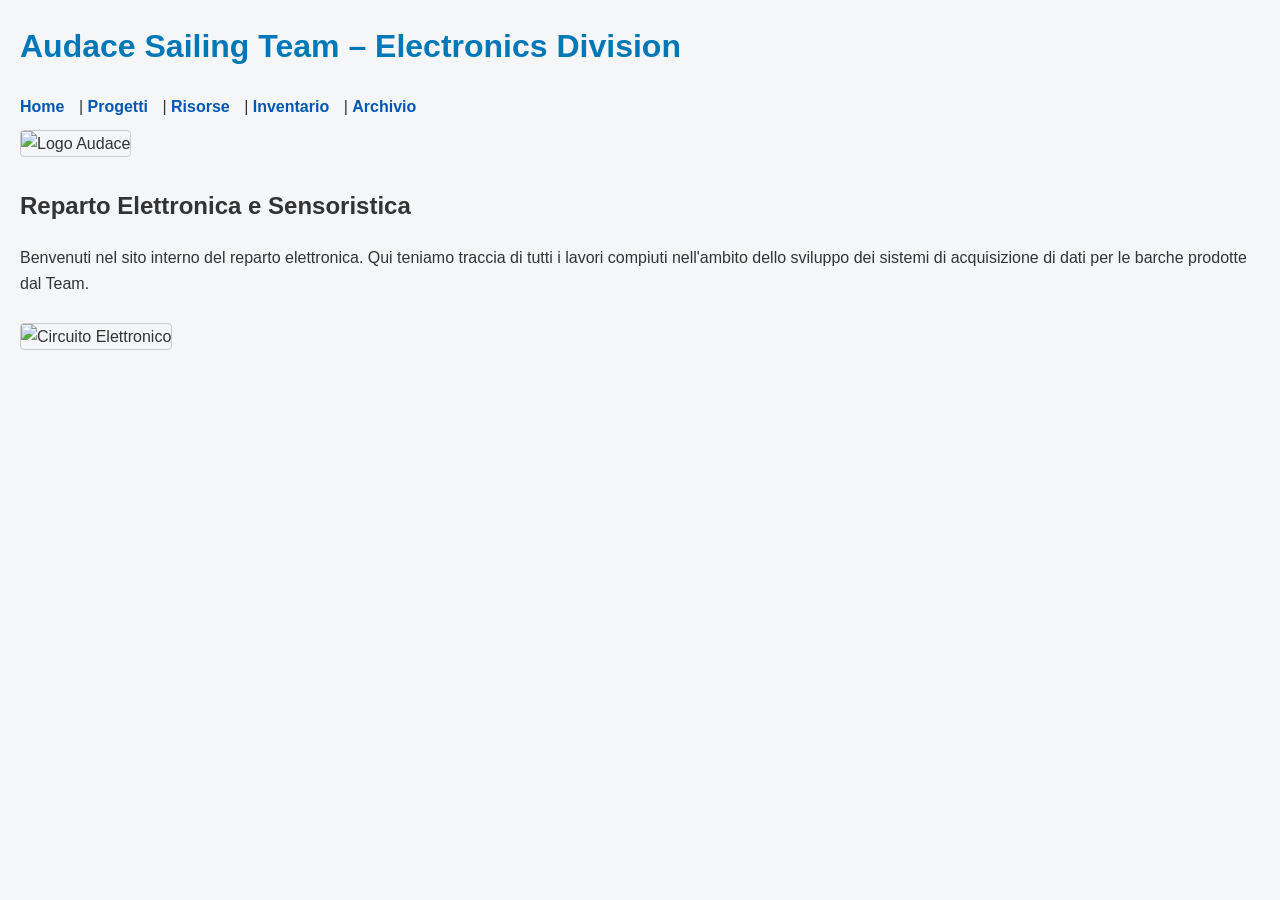
==== index.html @ 3e3e4b0e "Fix image source filename in index.html" ====
<!DOCTYPE html>
<html lang="it">
<head>
    <meta charset="UTF-8">
    <title>Electronics - Audace Sailing Team</title>
    <link rel="stylesheet" href="style.css">
</head>
<body>

    <header>
        <h1 style="color: #0077b6;">Audace Sailing Team – Electronics Division</h1>
        <nav>
            <a href="index.html">Home</a> | 
            <a href="Progetti.html">Progetti</a> | 
            <a href="Risorse.html">Risorse</a> |
            <a href="Inventario.html">Inventario</a> |
            <a href="Archivio.html">Archivio</a>
        </nav>
    </header>

    <main>
        <img src ="images/logoAudace.jpg" alt="Logo Audace" width="400">
        
        <h2>Reparto Elettronica e Sensoristica</h2>
        <p>Benvenuti nel sito interno del reparto elettronica. Qui teniamo traccia di tutti i lavori compiuti nell'ambito dello sviluppo dei sistemi di acquisizione di dati per le barche prodotte dal Team.</p>

        <!-- Immagine esterna dal web (URL assoluto) -->
        <img src="https://images.unsplash.com/photo-1518770660439-4636190af475?w=500" alt="Circuito Elettronico" width="400">
    </main>
    
    <script>
        alert("Benvenuto nel portale Electronics di Audace Sailing Team!");
    </script>

</body>
</html>
---- style.css ----
body {
    font-family: Arial, sans-serif;
    background-color: #f4f6f8;
    color: #333333;
    margin: 20px;
    line-height: 1.6;
}

h1 {
    color: #111111; /* Nel file è nero, ma nell'HTML è stato ridefinito in azzurro con style="..." */
}

nav a {
    margin-right: 10px;
    color: #0056b3;
    text-decoration: none;
    font-weight: bold;
}

nav a:hover {
    text-decoration: underline;
}

img {
    margin: 10px 10px 10px 0;
    border-radius: 4px;
    border: 1px solid #ccc;
}
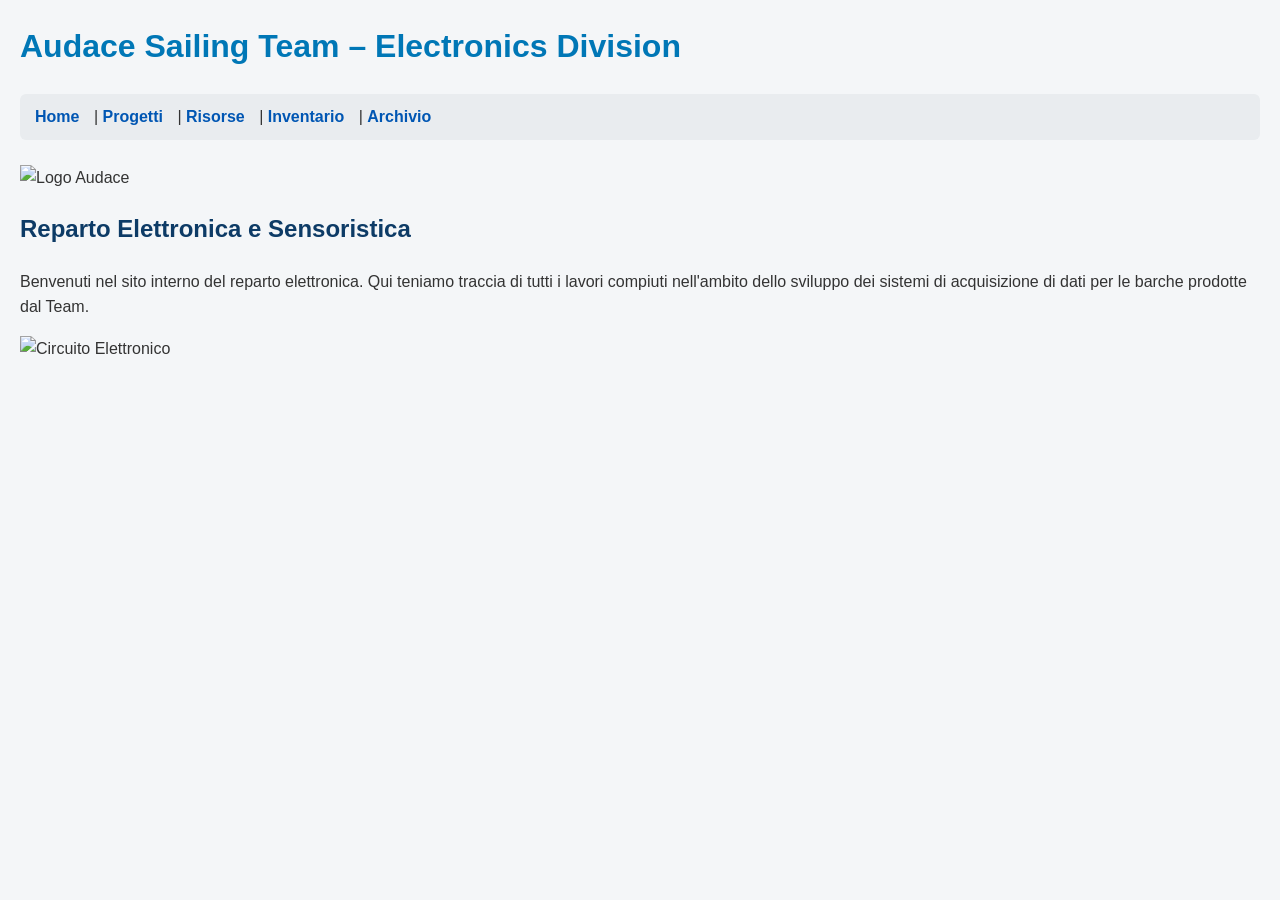
==== commit 130e09ba: "Update logo image format from JPG to PNG" ====
--- a/index.html
+++ b/index.html
@@ -19,7 +19,7 @@
     </header>
 
     <main>
-        <img src ="images/logoAudace.jpg" alt="Logo Audace" width="400">
+        <img src ="images/logoAudace.png" alt="Logo Audace" width="400">
         
         <h2>Reparto Elettronica e Sensoristica</h2>
         <p>Benvenuti nel sito interno del reparto elettronica. Qui teniamo traccia di tutti i lavori compiuti nell'ambito dello sviluppo dei sistemi di acquisizione di dati per le barche prodotte dal Team.</p>
--- a/style.css
+++ b/style.css
@@ -8,6 +8,18 @@
 
 h1 {
     color: #111111; /* Nel file è nero, ma nell'HTML è stato ridefinito in azzurro con style="..." */
+}
+
+h2 {
+    color: #0d3b66;
+    margin-top: 20px;
+}
+
+nav {
+    background-color: #e9ecef;
+    padding: 10px 15px;
+    border-radius: 6px;
+    margin-bottom: 25px;
 }
 
 nav a {
@@ -21,8 +33,13 @@
     text-decoration: underline;
 }
 
-img {
-    margin: 10px 10px 10px 0;
-    border-radius: 4px;
-    border: 1px solid #ccc;
+.gallery{
+    margin-top: 20px;
 }
+
+.gallery img{
+    margin: 10px 15px 10px 0;
+    border-radius: 6px;
+    border: 1px solid #ced4da;
+    vertical-align: top;
+}
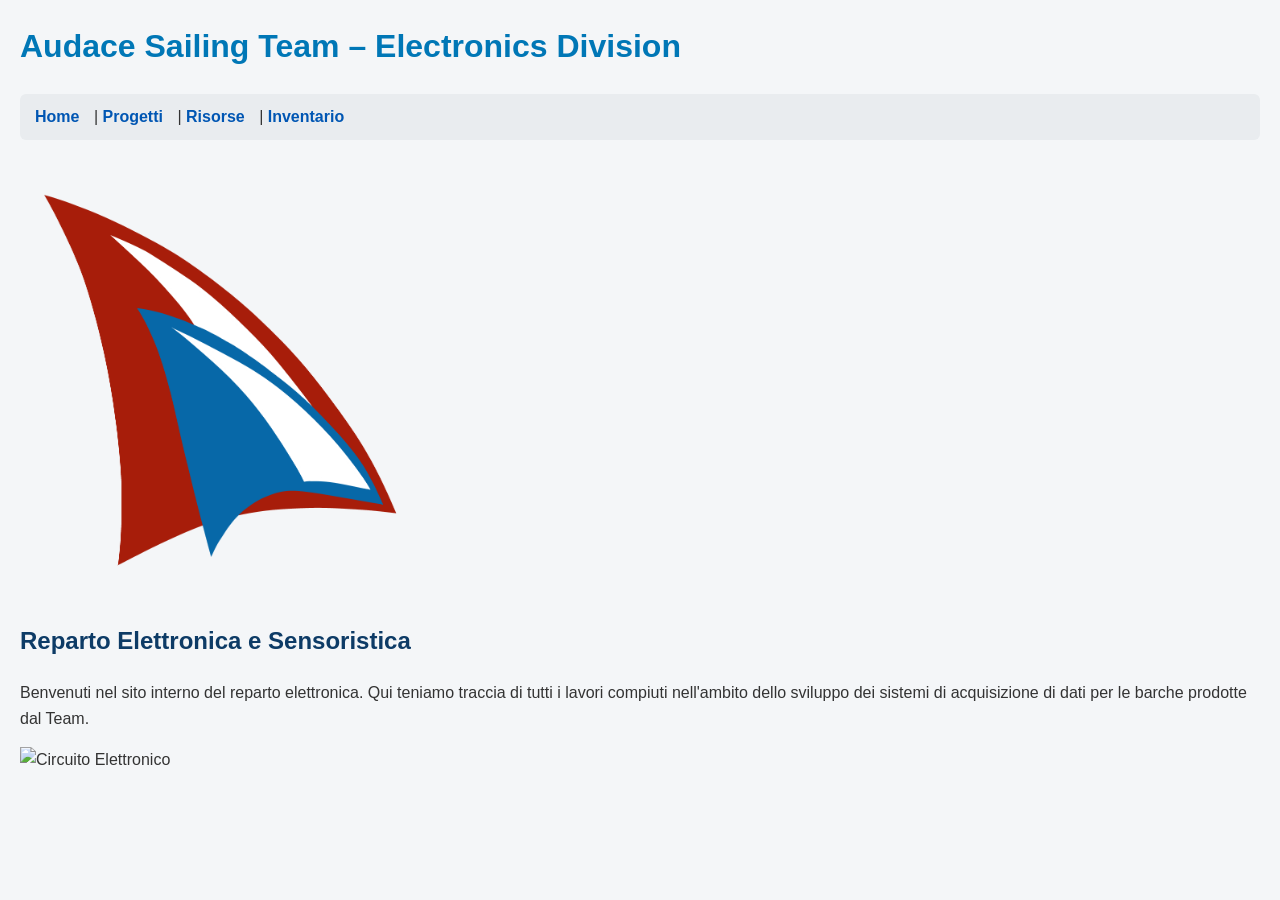
==== commit 74fc46e4: "Update index.html" ====
--- a/index.html
+++ b/index.html
@@ -13,8 +13,7 @@
             <a href="index.html">Home</a> | 
             <a href="Progetti.html">Progetti</a> | 
             <a href="Risorse.html">Risorse</a> |
-            <a href="Inventario.html">Inventario</a> |
-            <a href="Archivio.html">Archivio</a>
+            <a href="Inventario.html">Inventario</a> 
         </nav>
     </header>
 
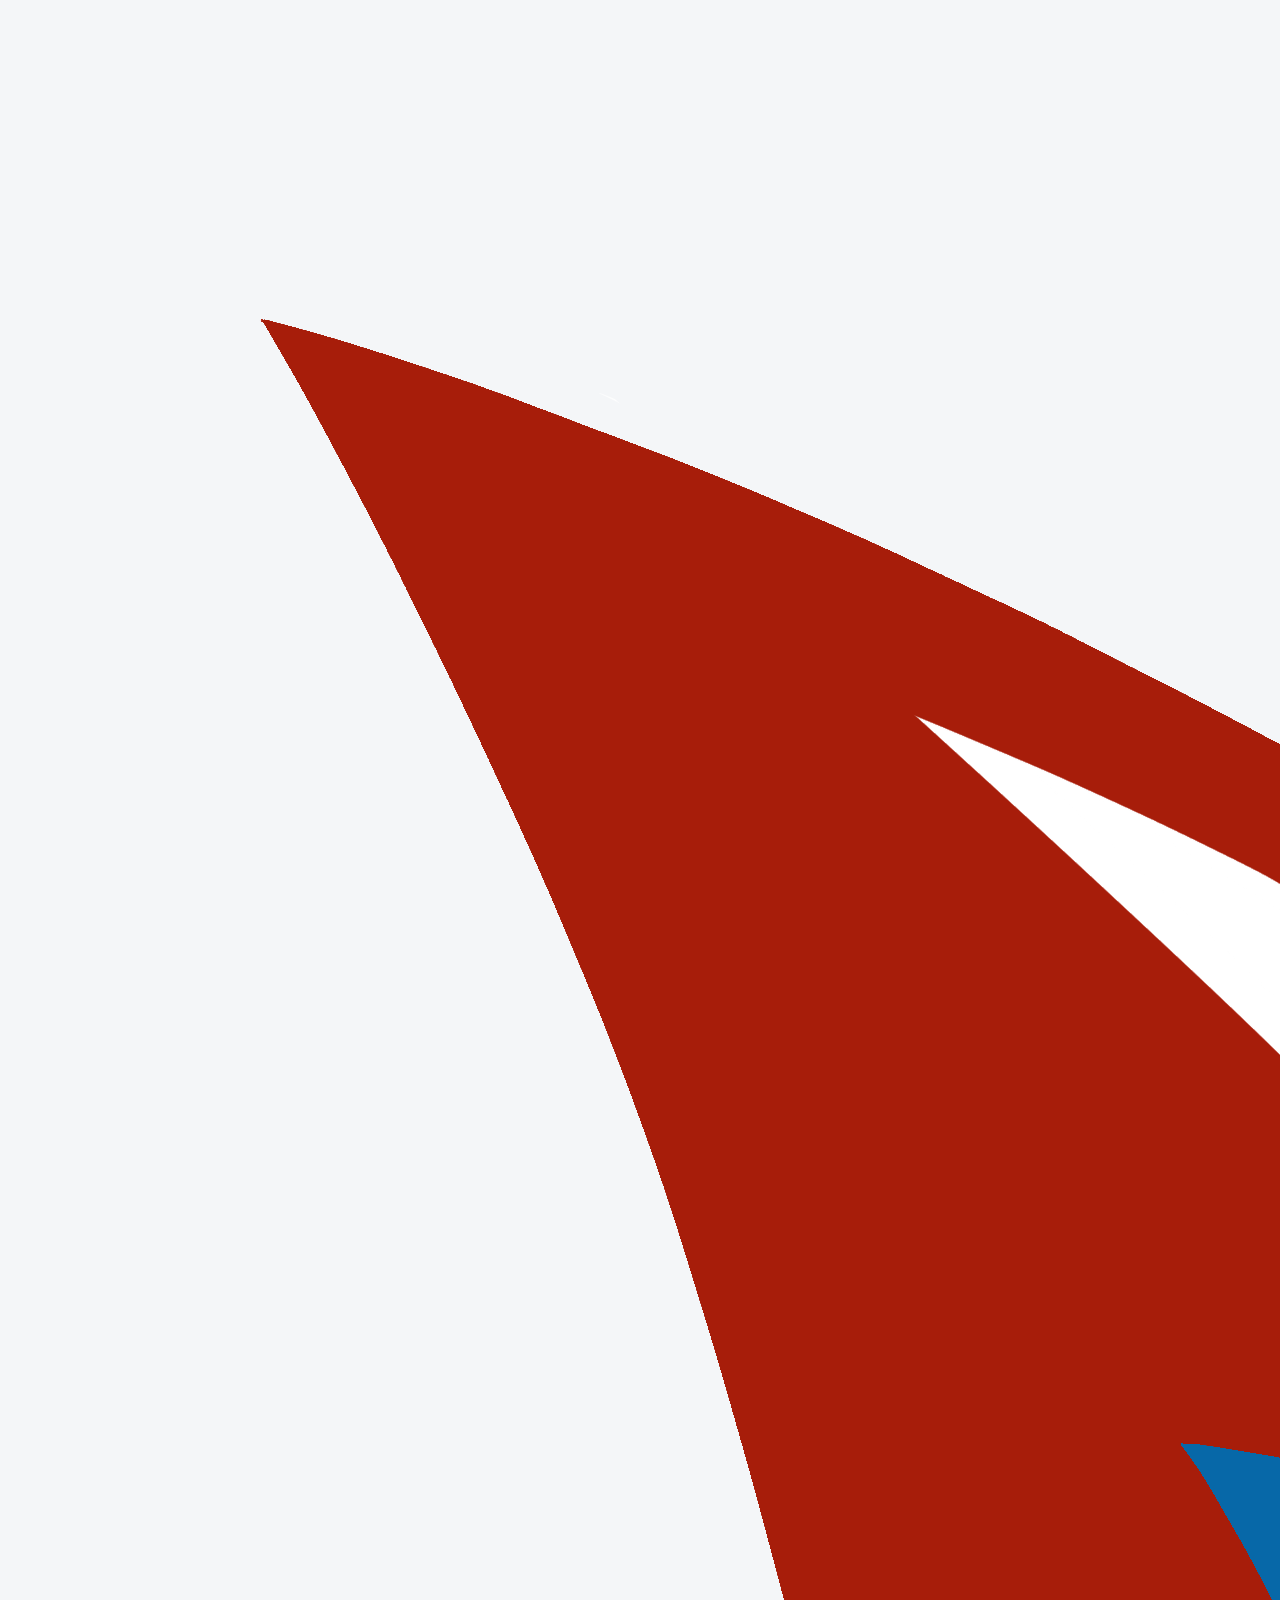
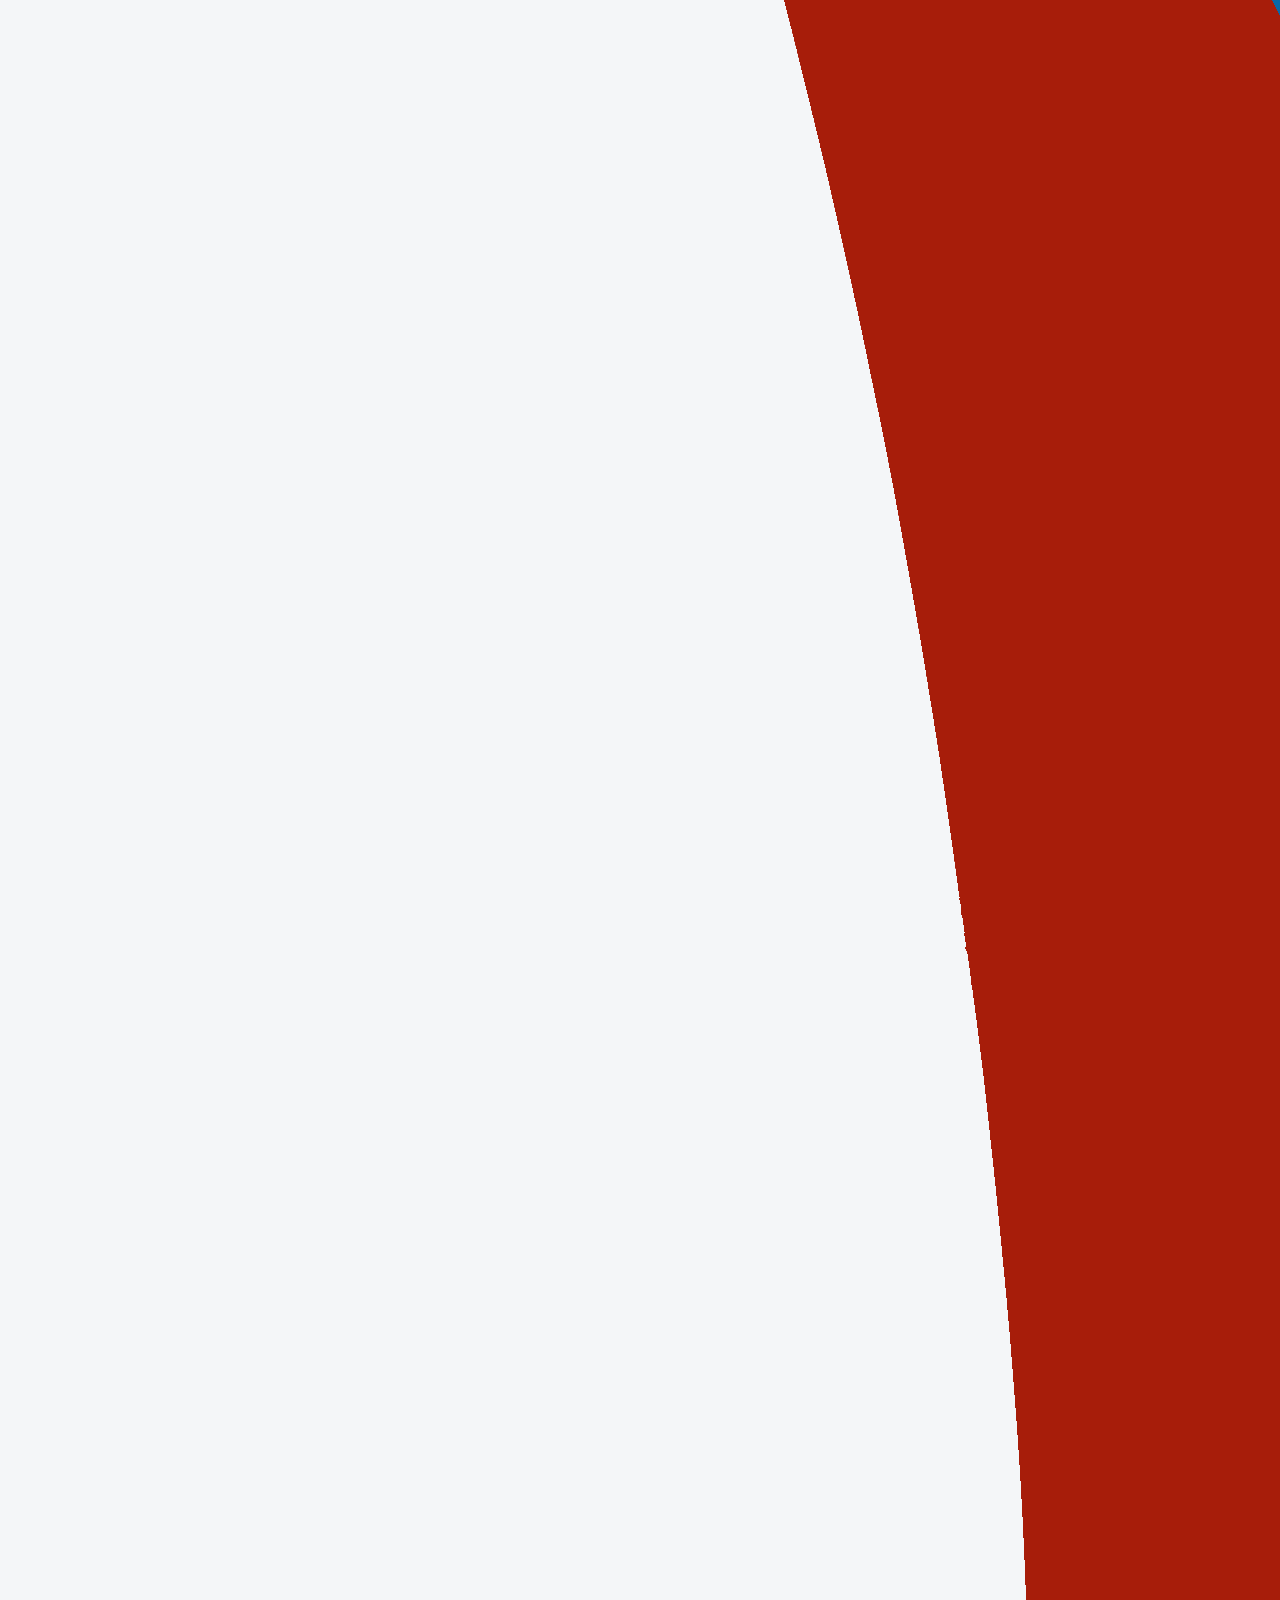
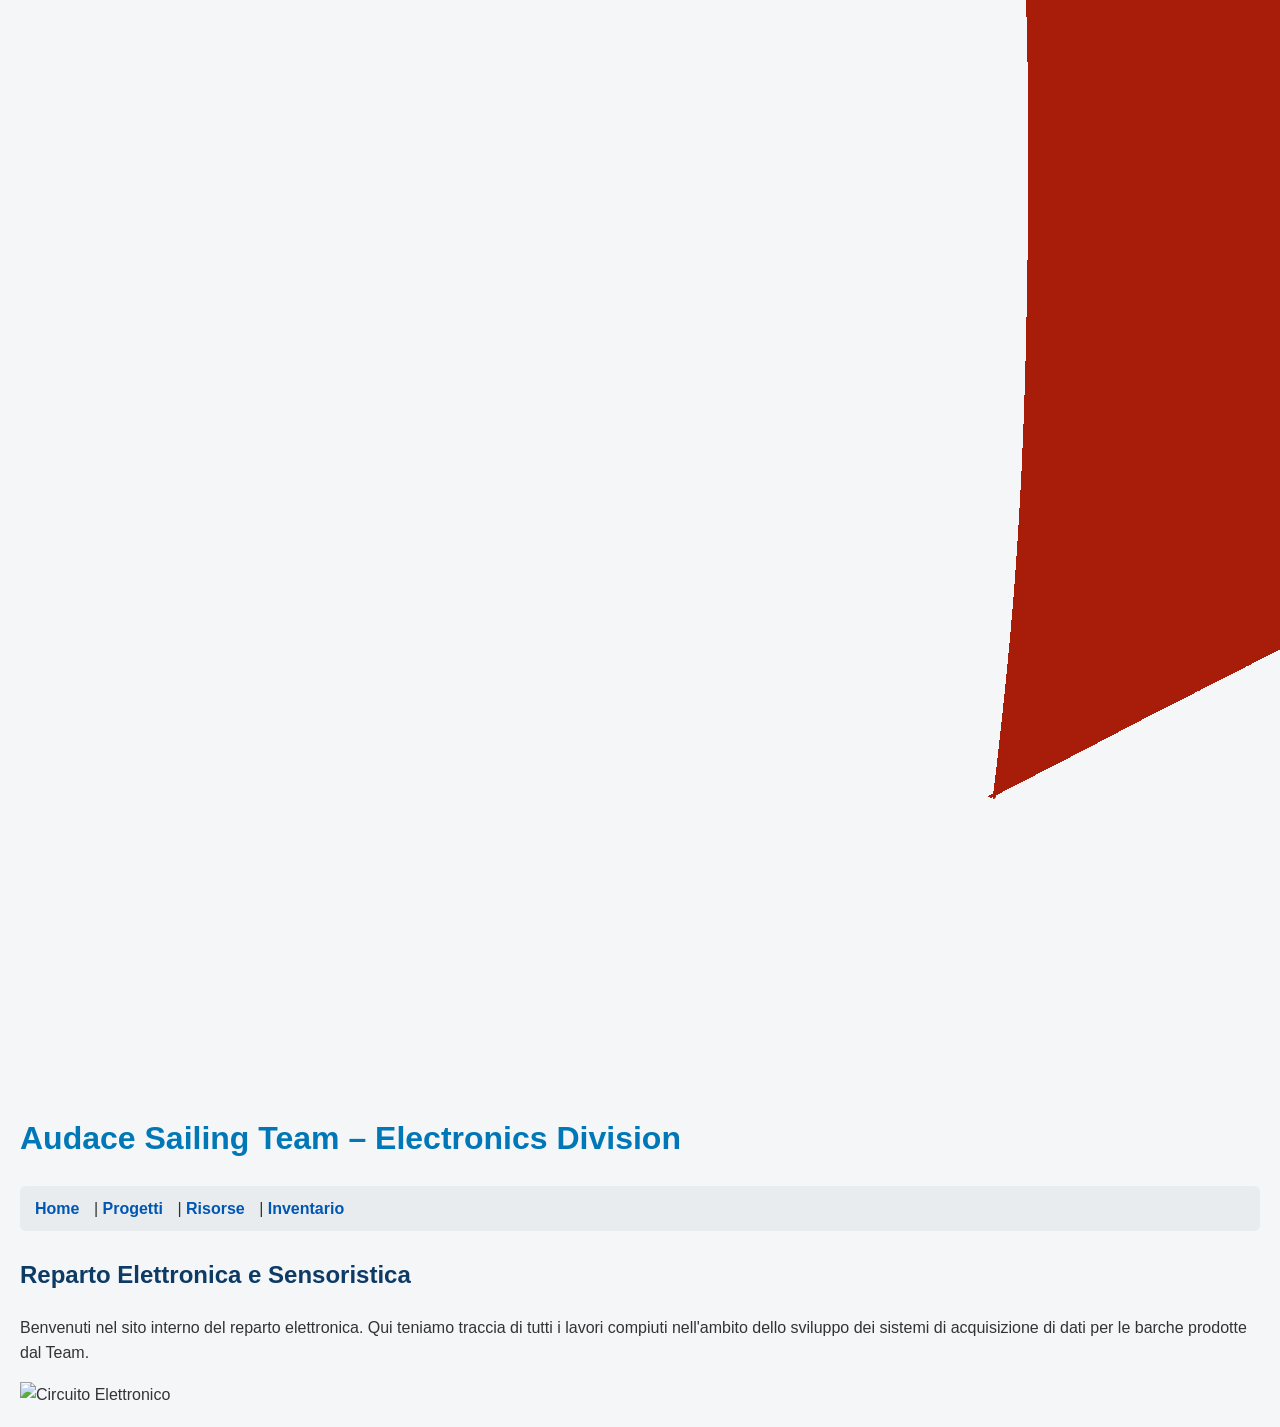
==== commit 82f66730: "Update index.html" ====
--- a/index.html
+++ b/index.html
@@ -2,6 +2,7 @@
 <html lang="it">
 <head>
     <meta charset="UTF-8">
+    <img src ="images/logoAudace.png" alt="Logo Audace" class="logo-titolo">
     <title>Electronics - Audace Sailing Team</title>
     <link rel="stylesheet" href="style.css">
 </head>
@@ -18,7 +19,6 @@
     </header>
 
     <main>
-        <img src ="images/logoAudace.png" alt="Logo Audace" width="400">
         
         <h2>Reparto Elettronica e Sensoristica</h2>
         <p>Benvenuti nel sito interno del reparto elettronica. Qui teniamo traccia di tutti i lavori compiuti nell'ambito dello sviluppo dei sistemi di acquisizione di dati per le barche prodotte dal Team.</p>
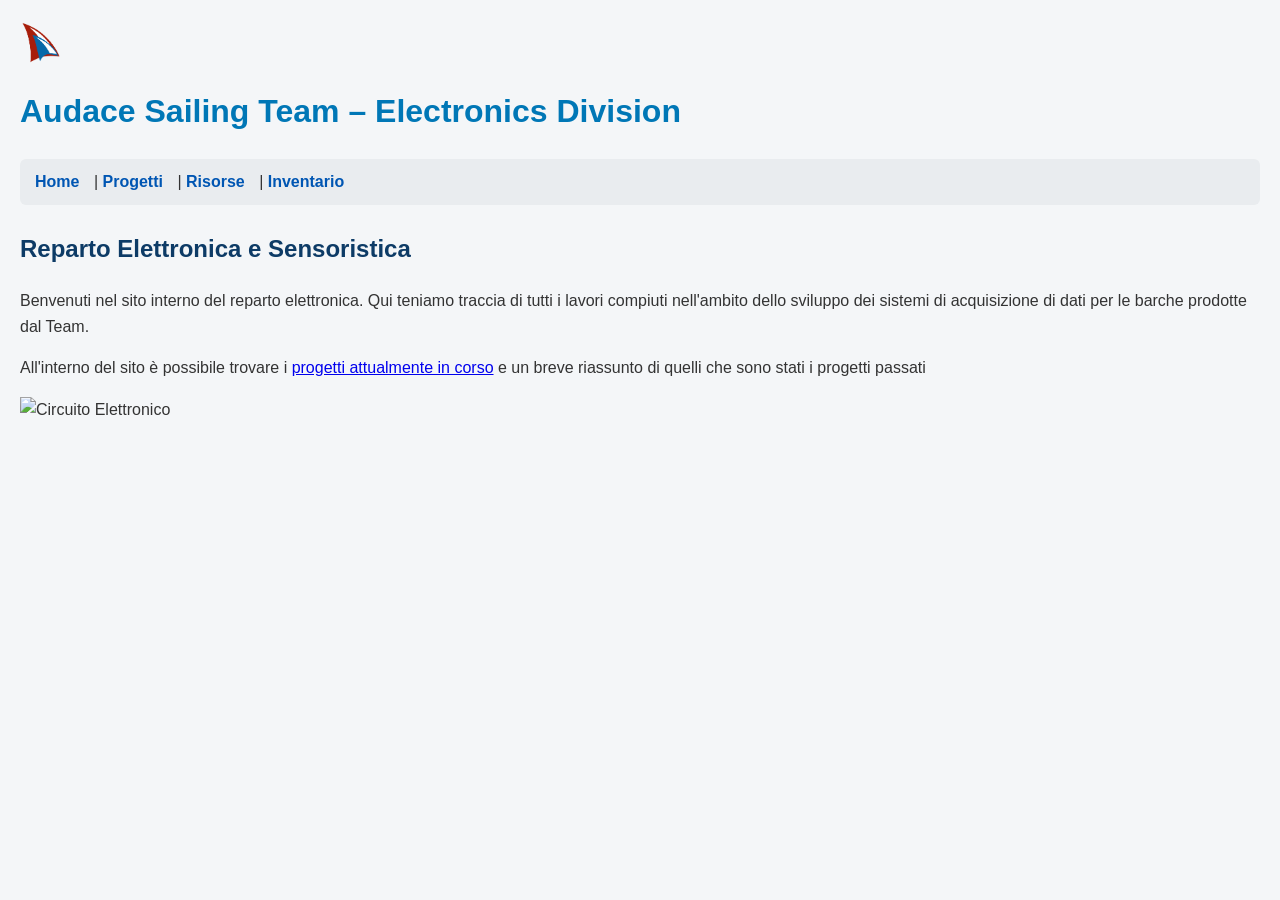
==== commit a2d1e393: "Update index.html" ====
--- a/index.html
+++ b/index.html
@@ -22,7 +22,8 @@
         
         <h2>Reparto Elettronica e Sensoristica</h2>
         <p>Benvenuti nel sito interno del reparto elettronica. Qui teniamo traccia di tutti i lavori compiuti nell'ambito dello sviluppo dei sistemi di acquisizione di dati per le barche prodotte dal Team.</p>
-
+        <p>All'interno del sito è possibile trovare i <a href="progetti.html"> progetti attualmente in corso</a> e un breve riassunto di quelli che sono stati i progetti passati</p>
+        
         <!-- Immagine esterna dal web (URL assoluto) -->
         <img src="https://images.unsplash.com/photo-1518770660439-4636190af475?w=500" alt="Circuito Elettronico" width="400">
     </main>
--- a/style.css
+++ b/style.css
@@ -33,6 +33,13 @@
     text-decoration: underline;
 }
 
+.logo-titolo{
+    height: 45px;            
+    width: auto;             
+    vertical-align: middle;  
+    margin-right: 12px;
+}
+
 .gallery{
     margin-top: 20px;
 }
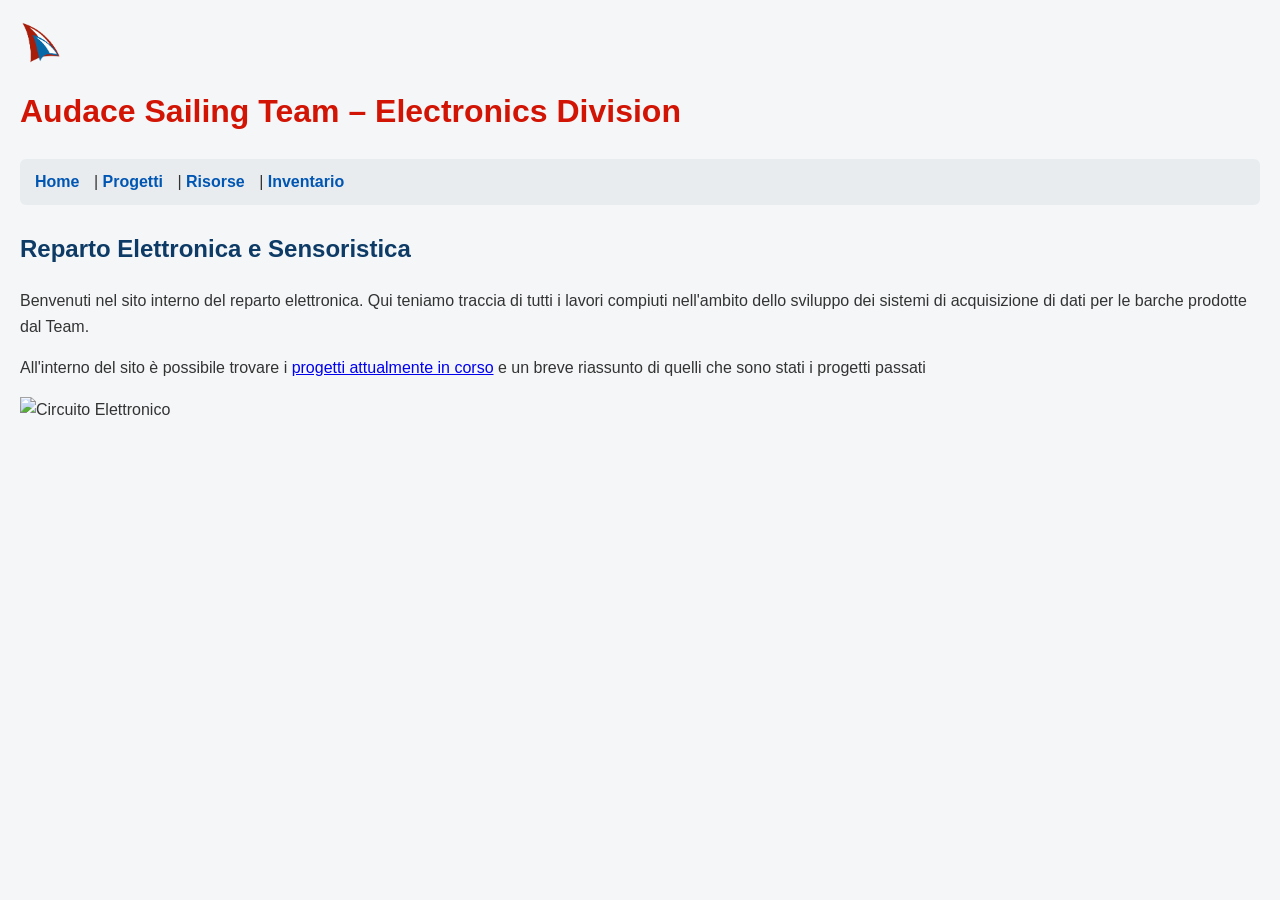
==== commit 3a6c7e59: "Change header color from blue to red" ====
--- a/index.html
+++ b/index.html
@@ -9,7 +9,7 @@
 <body>
 
     <header>
-        <h1 style="color: #0077b6;">Audace Sailing Team – Electronics Division</h1>
+        <h1 style="color: #d21404;">Audace Sailing Team – Electronics Division</h1>
         <nav>
             <a href="index.html">Home</a> | 
             <a href="Progetti.html">Progetti</a> | 
@@ -22,7 +22,7 @@
         
         <h2>Reparto Elettronica e Sensoristica</h2>
         <p>Benvenuti nel sito interno del reparto elettronica. Qui teniamo traccia di tutti i lavori compiuti nell'ambito dello sviluppo dei sistemi di acquisizione di dati per le barche prodotte dal Team.</p>
-        <p>All'interno del sito è possibile trovare i <a href="progetti.html"> progetti attualmente in corso</a> e un breve riassunto di quelli che sono stati i progetti passati</p>
+        <p>All'interno del sito è possibile trovare i <a href="Progetti.html"> progetti attualmente in corso</a> e un breve riassunto di quelli che sono stati i progetti passati</p>
         
         <!-- Immagine esterna dal web (URL assoluto) -->
         <img src="https://images.unsplash.com/photo-1518770660439-4636190af475?w=500" alt="Circuito Elettronico" width="400">
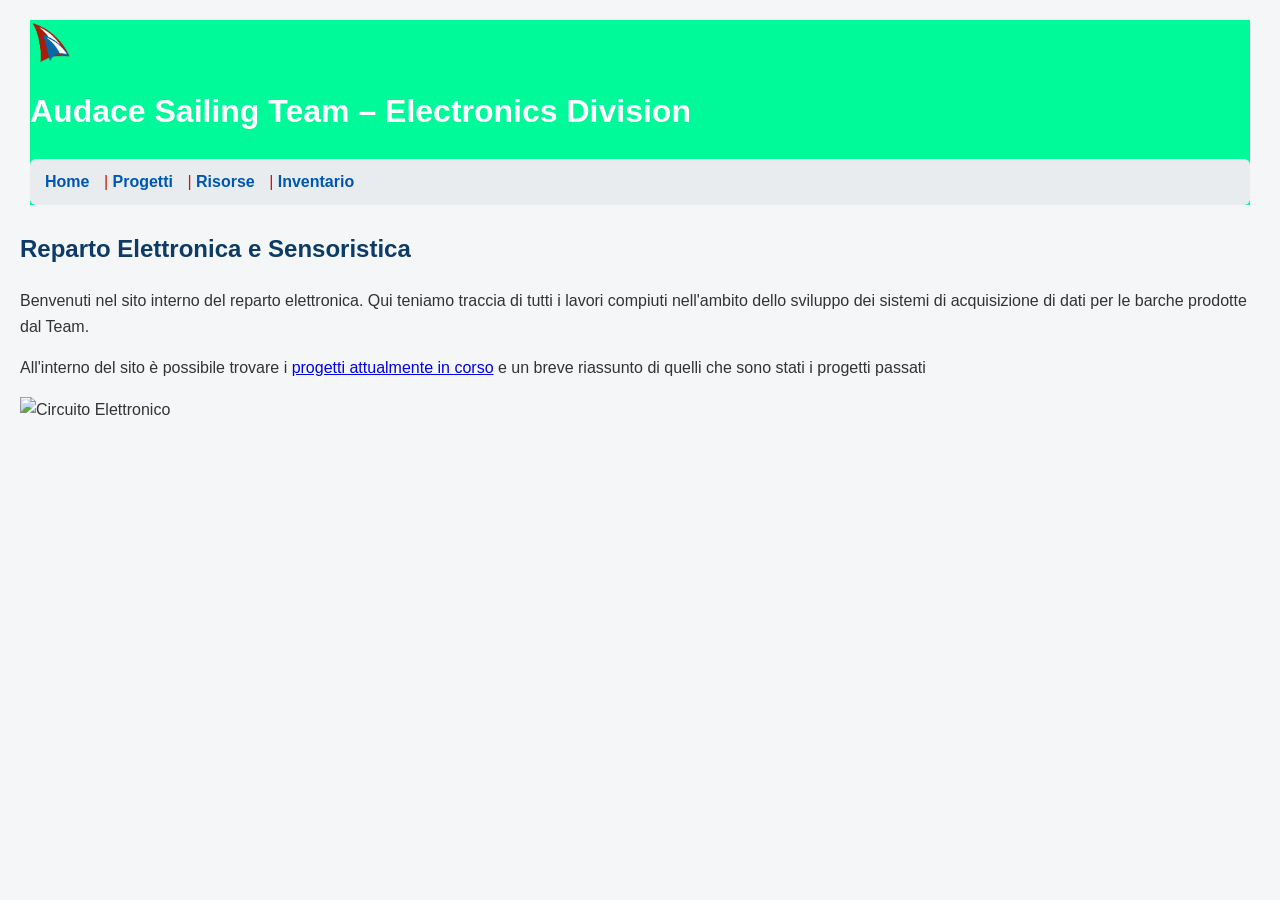
==== commit 50ed934e: "Update to correct color error" ====
--- a/index.html
+++ b/index.html
@@ -2,14 +2,14 @@
 <html lang="it">
 <head>
     <meta charset="UTF-8">
-    <img src ="images/logoAudace.png" alt="Logo Audace" class="logo-titolo">
     <title>Electronics - Audace Sailing Team</title>
     <link rel="stylesheet" href="style.css">
 </head>
 <body>
 
     <header>
-        <h1 style="color: #d21404;">Audace Sailing Team – Electronics Division</h1>
+        <img src ="images/logoAudace.png" alt="Logo Audace" class="logo-titolo">
+        <h1 style="color:  white; ">Audace Sailing Team – Electronics Division</h1>
         <nav>
             <a href="index.html">Home</a> | 
             <a href="Progetti.html">Progetti</a> | 
@@ -23,8 +23,7 @@
         <h2>Reparto Elettronica e Sensoristica</h2>
         <p>Benvenuti nel sito interno del reparto elettronica. Qui teniamo traccia di tutti i lavori compiuti nell'ambito dello sviluppo dei sistemi di acquisizione di dati per le barche prodotte dal Team.</p>
         <p>All'interno del sito è possibile trovare i <a href="Progetti.html"> progetti attualmente in corso</a> e un breve riassunto di quelli che sono stati i progetti passati</p>
-        
-        <!-- Immagine esterna dal web (URL assoluto) -->
+
         <img src="https://images.unsplash.com/photo-1518770660439-4636190af475?w=500" alt="Circuito Elettronico" width="400">
     </main>
     
--- a/style.css
+++ b/style.css
@@ -4,6 +4,13 @@
     color: #333333;
     margin: 20px;
     line-height: 1.6;
+}
+
+header {
+    font-family: Arial, Helvetica, sans-serif;
+    background-color:mediumspringgreen;
+    color:#d21404;
+    margin: 10px;
 }
 
 h1 {
@@ -42,11 +49,7 @@
 
 .gallery{
     margin-top: 20px;
+    vertical-align: top;
 }
 
-.gallery img{
-    margin: 10px 15px 10px 0;
-    border-radius: 6px;
-    border: 1px solid #ced4da;
-    vertical-align: top;
-}
+
